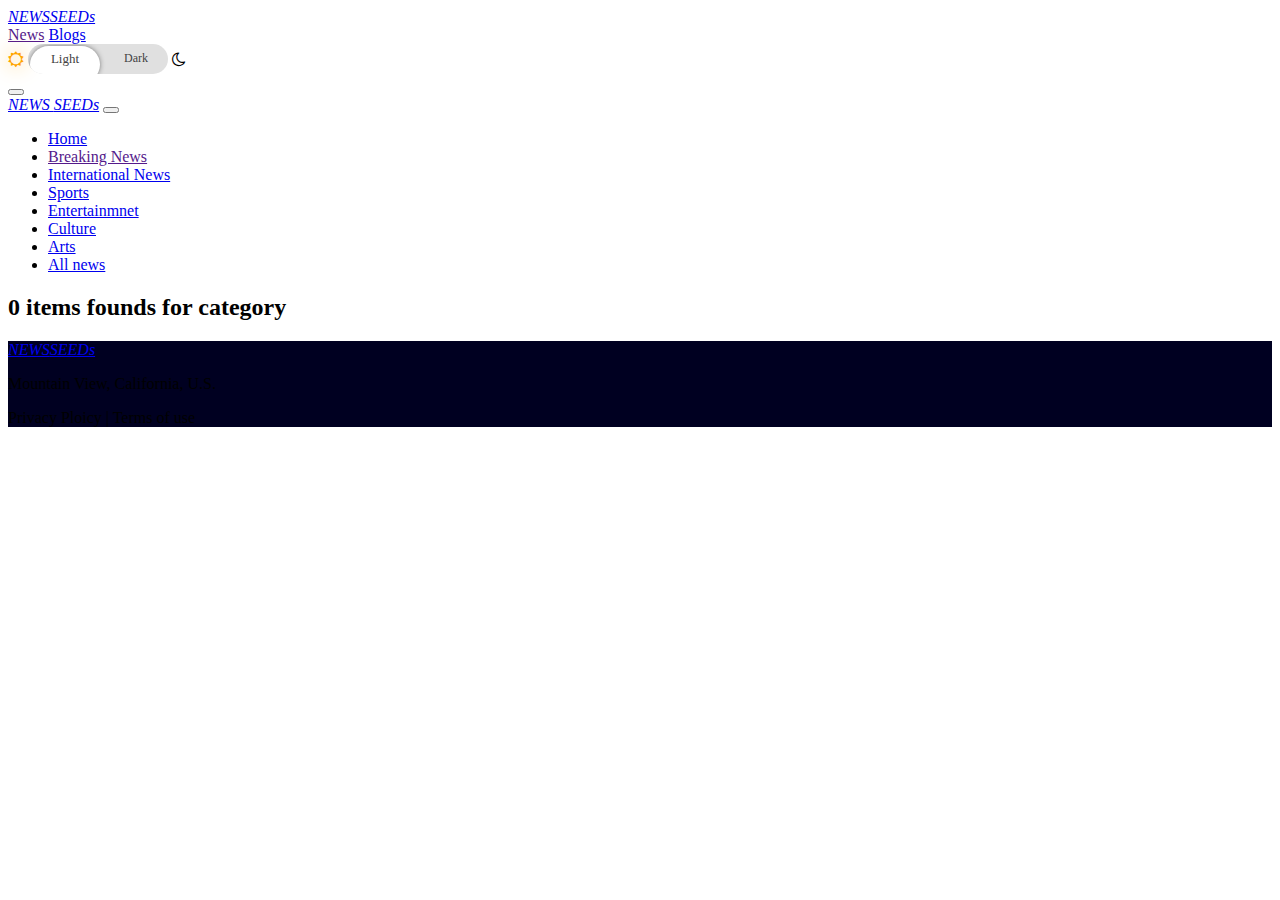
==== index.html @ 2c83995a "Fourth Draft: Blogs Added & Initialized" ====
<!doctype html>
<html lang="en">
  <head>
    <meta charset="utf-8">
    <meta name="viewport" content="width=device-width, initial-scale=1">
    <title>NEWS SEEDs</title>
   
    <link href="https://cdn.jsdelivr.net/npm/bootstrap@5.2.1/dist/css/bootstrap.min.css" rel="stylesheet" integrity="sha384-iYQeCzEYFbKjA/T2uDLTpkwGzCiq6soy8tYaI1GyVh/UjpbCx/TYkiZhlZB6+fzT" crossorigin="anonymous">
    <link rel="stylesheet" href="style.css">
    <link rel="stylesheet" href="https://maxcdn.bootstrapcdn.com/font-awesome/4.7.0/css/font-awesome.min.css">
   
  </head>
  <body class="container">
    <!-- Main Starts -->
    <main>
    <section class="d-inline-flex flex-lg-column justify-content-evenly align-items-center container-fluid">
    <!-- Header Starts -->
    <header class="container-fluid  my-3 d-flex justify-content-between sticky-top align-items-center">
        <a class="text-success text-decoration-none" href="#"><i><span class="p-1">NEWS</span><span class="text-bg-success text-light rounded-3 my-2 p-2">SEEDs</span></i></a>
        <div class="d-flex flex-row">
            <a href="" class="text-decoration-none mx-3">News</a>
            <a href="blog.html" class="text-decoration-none mx-3">Blogs</a>
            <div class="btn-container d-inline mx-3 d-none d-lg-inline">
                <i class="fa fa-sun-o" aria-hidden="true"></i>
                  <label class="switch btn-color-mode-switch">
                        <input type="checkbox" name="color_mode" id="color_mode" value="1">
                        <label for="color_mode" data-on="Dark" data-off="Light" class="btn-color-mode-switch-inner"></label>
                    </label>
                  <i class="fa fa-moon-o" aria-hidden="true"></i>
            </div>
        </div>
    </header>
    <!-- Header Ends -->
    <!-- Navbar Starts -->
    <nav class="container-fluid navbar navbar-expand-lg sticky-top">
      <div class="container-fluid">
        
        <button class="navbar-toggler" type="button" data-bs-toggle="offcanvas" data-bs-target="#offcanvasNavbar" aria-controls="offcanvasNavbar">
          <span class="navbar-toggler-icon"></span>
        </button>
        <div class="offcanvas offcanvas-end" tabindex="-1" id="offcanvasNavbar" aria-labelledby="offcanvasNavbarLabel">
          <div class="offcanvas-header">
            <a class="text-success text-decoration-none d-lg-none" href="#"><i>NEWS <span class="text-bg-success text-light rounded-3 p-2">SEEDs</span></i></a>
            <button type="button" class="btn-close" data-bs-dismiss="offcanvas" aria-label="Close"></button>
          </div>
          <div class="offcanvas-body">
            <ul class="navbar-nav justify-content-between flex-grow-1 pe-3" id="nav-bar">
              <li class="nav-item">
                <a class="nav-link active text-primary" aria-current="page" href="#">Home</a>
              </li>
              <li class="nav-item">
                <a class="nav-link text-primary" href="">Breaking News</a>
              </li>
              <li class="nav-item">
                <a class="nav-link text-primary" href="#">International News</a>
              </li>
              <li class="nav-item">
                <a class="nav-link text-primary" href="#">Sports</a>
              </li>
              <li class="nav-item">
                <a class="nav-link text-primary" href="#">Entertainmnet</a>
              </li>
              <li class="nav-item">
                <a class="nav-link text-primary" href="#">Culture</a>
              </li>
              <li class="nav-item">
                <a class="nav-link text-primary" href="#">Arts</a>
              </li>
              <li class="nav-item">
                <a class="nav-link text-primary" href="#">All news</a>
              </li>
            </ul>
          </div>
        </div>
      </div>
    </nav>
  </section>
  <section id="number-of-news" class="container border bg-white p-2">
    <h2 class="fw-bolder"><span id="news-number">0</span> items founds for category</h2>
</section>
<!-- Navbar Ends -->
<!-- API Section Starts -->
<section>
  <div id="news-container">
    <!-- <div class="card mb-3" style="max-width: 540px;">
      <div class="row g-0">
        <div class="col-md-4">
          <img src="..." class="img-fluid rounded-start" alt="...">
        </div>
        <div class="col-md-8">
          <div class="card-body">
            <h5 class="card-title">Card title</h5>
            <p class="card-text">This is a wider card with supporting text below as a natural lead-in to additional content. This content is a little bit longer.</p>
            <p class="card-text"><small class="text-muted">Last updated 3 mins ago</small></p>
          </div>
        </div>
      </div>
    </div> -->
  </div>
</section>
<!-- API Section Ends -->
</main>
<!-- Main Ends -->


  <!-- Footer Start  -->
  <footer class="container-fluid d-flex justify-content-center align-items-center text-center p-4 fixed-bottom">
    <div>
      <a class="text-success text-decoration-none" href="#"><i><span class="p-1">NEWS</span><span class="text-bg-success text-light rounded-3 my-2 p-2">SEEDs</span></i></a>
      <div class="text-secondary my-4"><p>Mountain View, California, U.S.</p>
          <p>Privacy Ploicy  |   Terms of use</p>
        </div>
    </div>
  </footer>
  <!-- Footer End  -->


    <script src="app.js"></script>
    <script src="https://cdn.jsdelivr.net/npm/bootstrap@5.2.1/dist/js/bootstrap.bundle.min.js" integrity="sha384-u1OknCvxWvY5kfmNBILK2hRnQC3Pr17a+RTT6rIHI7NnikvbZlHgTPOOmMi466C8" crossorigin="anonymous"></script>
    
    
  </body>
</html>
---- style.css ----
/*switch styles*/

div.btn-container{
    display: table-cell;
    vertical-align: middle;
    text-align: center;
}

div.btn-container i{
    display: inline-block;
    position: relative;
    top: -9px;
}

label {
    font-size: 13px;
    color: #424242;
    font-weight: 500;
}

.btn-color-mode-switch{
    display: inline-block;
    margin: 0px;
    position: relative;
}

.btn-color-mode-switch > label.btn-color-mode-switch-inner{
    margin: 0px;
    width: 140px;
    height: 30px;
    background: #E0E0E0;
    border-radius: 26px;
    overflow: hidden;
    position: relative;
    transition: all 0.3s ease;
    /*box-shadow: 0px 0px 8px 0px rgba(17, 17, 17, 0.34) inset;*/
    display: block;
}

.btn-color-mode-switch > label.btn-color-mode-switch-inner:before{
    content: attr(data-on);
    position: absolute;
    font-size: 12px;
    font-weight: 500;
    top: 7px;
    right: 20px;

}

.btn-color-mode-switch > label.btn-color-mode-switch-inner:after{
    content: attr(data-off);
    width: 70px;
    height: 27px;
    background: #fff;
    border-radius: 26px;
    position: absolute;
    left: 2px;
    top: 2px;
    text-align: center;
    transition: all 0.3s ease;
    box-shadow: 0px 0px 6px -2px #111;
    padding: 5px 0px;
}

.btn-color-mode-switch > .alert{
    display: none;
    background: #FF9800;
    border: none;
    color: #fff;
}

.btn-color-mode-switch input[type="checkbox"]{
    cursor: pointer;
    width: 50px;
    height: 50px;
    opacity: 0;
    position: absolute;
    top: 0;
    z-index: -1;
    margin: 0px;
}

.btn-color-mode-switch input[type="checkbox"]:checked + label.btn-color-mode-switch-inner{
    background: #151515;
    color: #fff;
}

.btn-color-mode-switch input[type="checkbox"]:checked + label.btn-color-mode-switch-inner:after{
    content: attr(data-on);
    left: 68px;
    background: #3c3c3c;
}

.btn-color-mode-switch input[type="checkbox"]:checked + label.btn-color-mode-switch-inner:before{
    content: attr(data-off);
    right: auto;
    left: 20px;
}

.btn-color-mode-switch input[type="checkbox"]:checked + label.btn-color-mode-switch-inner{
    background: #66BB6A;
    color: #fff;
}

.btn-color-mode-switch input[type="checkbox"]:checked ~ .alert{
    display: block;
}

/*mode preview*/
#dark-preview {
    background: black;
}

#dark-preview div.btn-container i.fa-sun-o{
    color: #777;
}

#dark-preview div.btn-container i.fa-moon-o{
    color: #fff;
    text-shadow: 0px 0px 11px #fff;
}

#white-preview{
    background: white;
    color: #000;
}

.btn-container i.fa-sun-o{
    color: #ffa500;
    text-shadow: 0px 0px 20px #ffa500;
}

#white-preview div.btn-container i.fa-moon-o{
    color: #777;
}

p.by a{
    text-decoration: none;
    color: #000;
}

#dark-preview p.by a{
    color: rgb(204, 203, 203);
}

#white-preview p.by a{
    color: #000;
}

/* Footer */
footer {
    background-color: rgb(0, 0, 33);
}
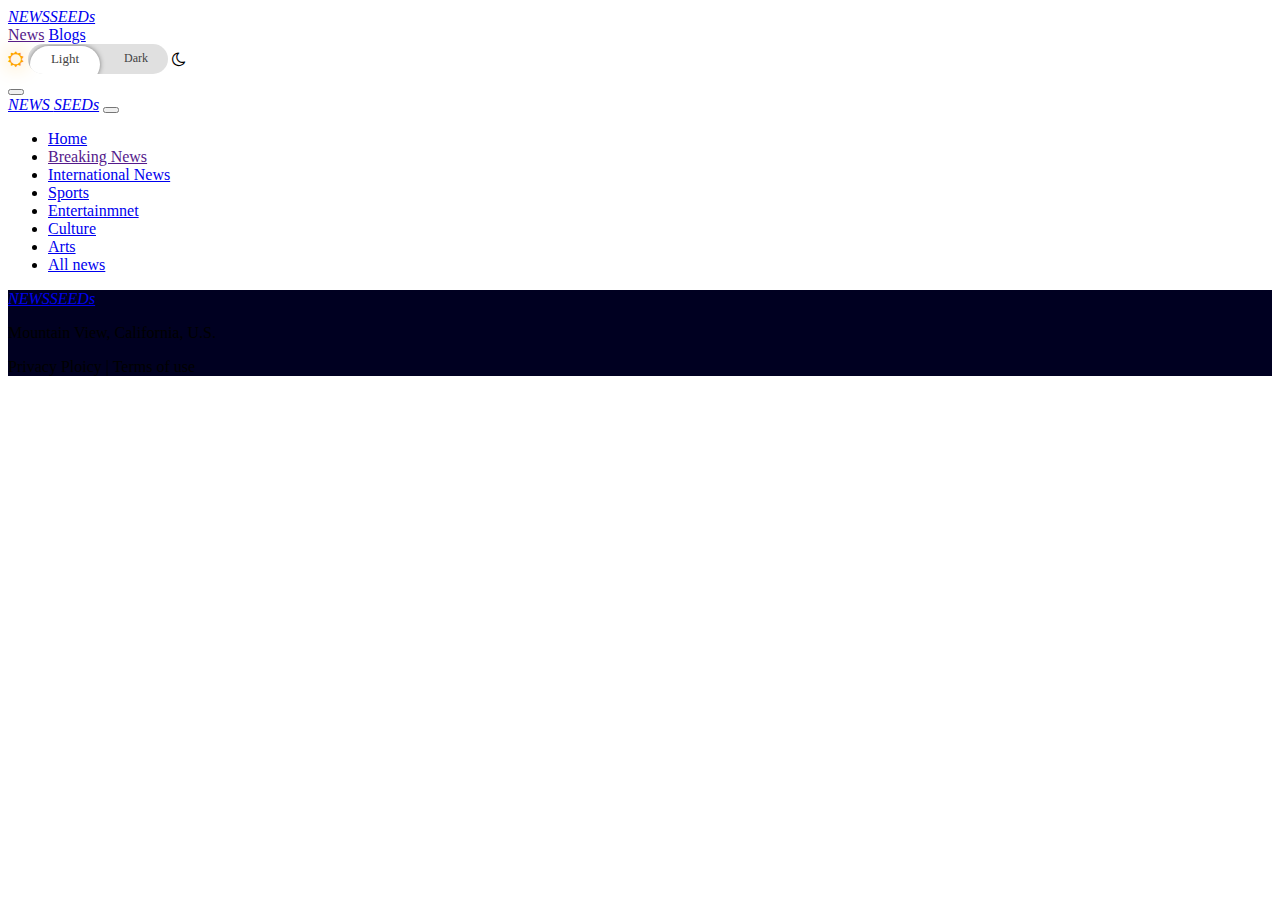
==== commit 86b04589: "Fifth Draft: Compelete Blog Added" ====
--- a/index.html
+++ b/index.html
@@ -75,9 +75,9 @@
       </div>
     </nav>
   </section>
-  <section id="number-of-news" class="container border bg-white p-2">
-    <h2 class="fw-bolder"><span id="news-number">0</span> items founds for category</h2>
-</section>
+  <!-- <section id="number-of-news" class="container border bg-white p-2">
+    <h2 class="fw-bolder "><span id="news-number">0</span> items founds for category</h2>
+</section> -->
 <!-- Navbar Ends -->
 <!-- API Section Starts -->
 <section>
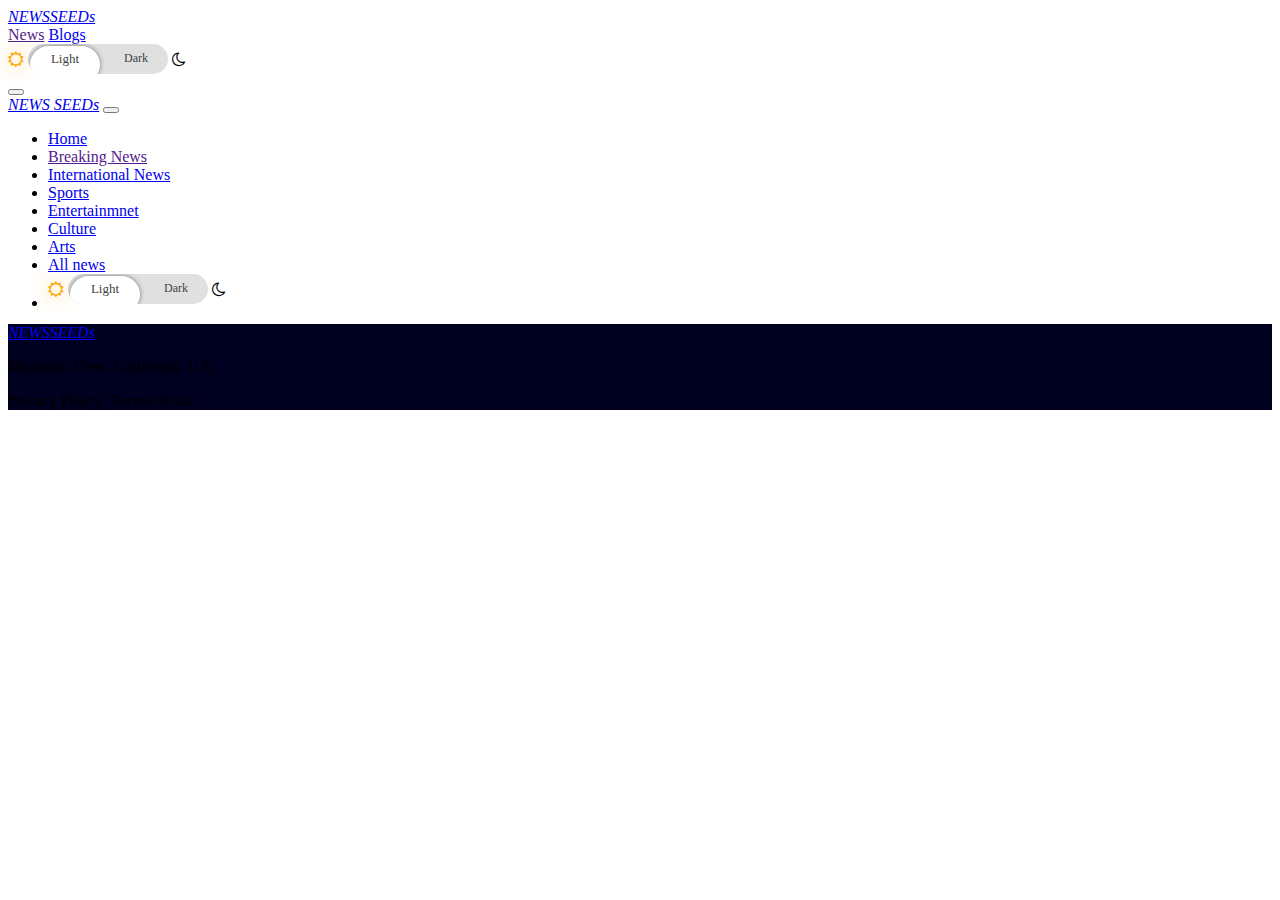
==== commit 639a246d: "Sixth Draft: Blogs Amended &  Footer Added" ====
--- a/index.html
+++ b/index.html
@@ -43,7 +43,7 @@
             <a class="text-success text-decoration-none d-lg-none" href="#"><i>NEWS <span class="text-bg-success text-light rounded-3 p-2">SEEDs</span></i></a>
             <button type="button" class="btn-close" data-bs-dismiss="offcanvas" aria-label="Close"></button>
           </div>
-          <div class="offcanvas-body">
+          <div class="offcanvas-body" id="theme">
             <ul class="navbar-nav justify-content-between flex-grow-1 pe-3" id="nav-bar">
               <li class="nav-item">
                 <a class="nav-link active text-primary" aria-current="page" href="#">Home</a>
@@ -68,6 +68,16 @@
               </li>
               <li class="nav-item">
                 <a class="nav-link text-primary" href="#">All news</a>
+              </li>
+              <li class="nav-item">
+                <div class="btn-container d-block mx-3 d-inline d-lg-none">
+                  <i class="fa fa-sun-o" aria-hidden="true"></i>
+                    <label class="switch btn-color-mode-switch">
+                          <input type="checkbox" name="color_mode" id="color_mode" value="1">
+                          <label for="color_mode" data-on="Dark" data-off="Light" class="btn-color-mode-switch-inner"></label>
+                      </label>
+                    <i class="fa fa-moon-o" aria-hidden="true"></i>
+              </div>
               </li>
             </ul>
           </div>
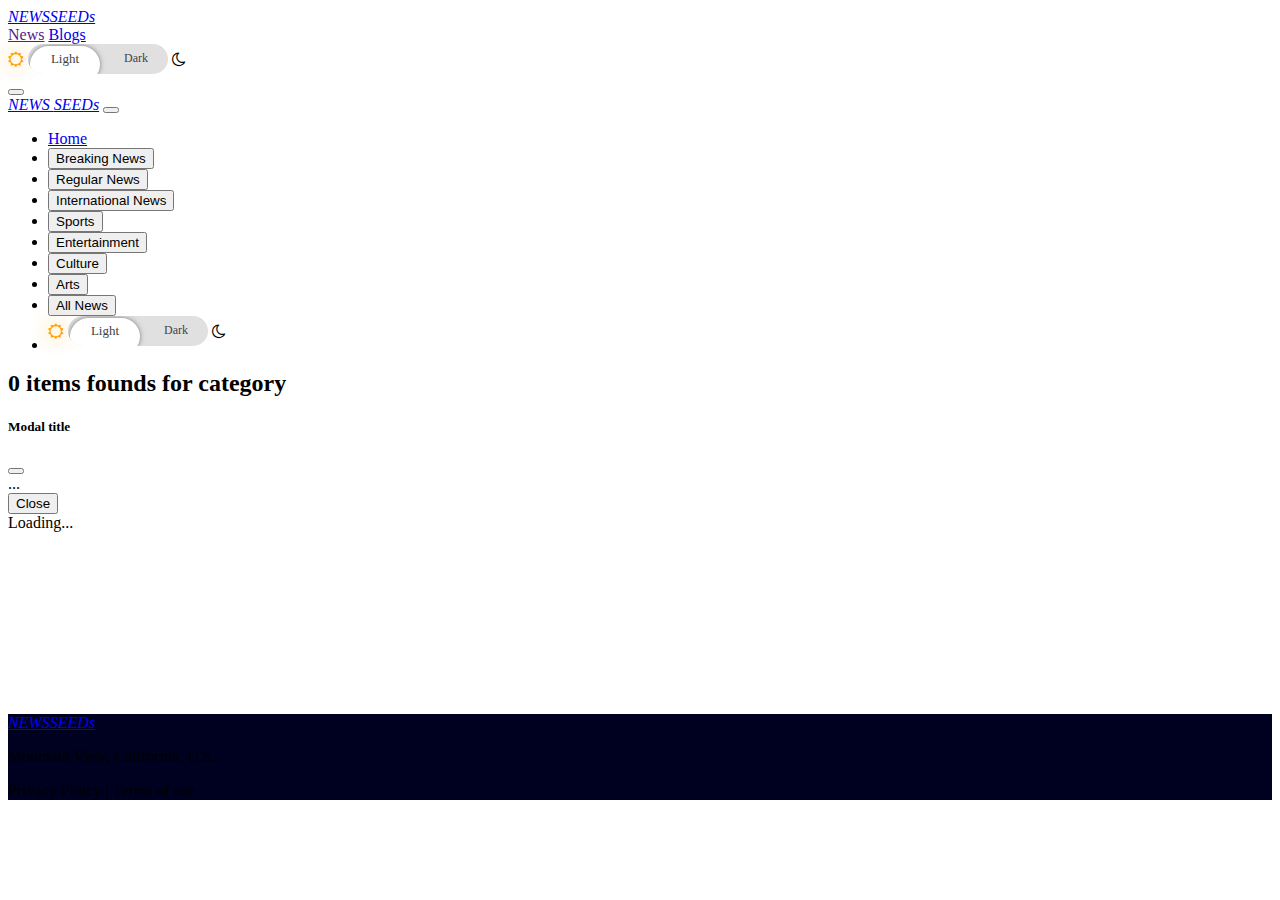
==== commit 32a5be7a: "Seventh Draft: API-News Section Added" ====
--- a/index.html
+++ b/index.html
@@ -13,121 +13,156 @@
   <body class="container">
     <!-- Main Starts -->
     <main>
-    <section class="d-inline-flex flex-lg-column justify-content-evenly align-items-center container-fluid">
-    <!-- Header Starts -->
-    <header class="container-fluid  my-3 d-flex justify-content-between sticky-top align-items-center">
-        <a class="text-success text-decoration-none" href="#"><i><span class="p-1">NEWS</span><span class="text-bg-success text-light rounded-3 my-2 p-2">SEEDs</span></i></a>
-        <div class="d-flex flex-row">
-            <a href="" class="text-decoration-none mx-3">News</a>
-            <a href="blog.html" class="text-decoration-none mx-3">Blogs</a>
-            <div class="btn-container d-inline mx-3 d-none d-lg-inline">
-                <i class="fa fa-sun-o" aria-hidden="true"></i>
-                  <label class="switch btn-color-mode-switch">
-                        <input type="checkbox" name="color_mode" id="color_mode" value="1">
-                        <label for="color_mode" data-on="Dark" data-off="Light" class="btn-color-mode-switch-inner"></label>
-                    </label>
-                  <i class="fa fa-moon-o" aria-hidden="true"></i>
+        <section class="d-inline-flex flex-lg-column justify-content-evenly align-items-center container-fluid">
+        <!-- Header Starts -->
+        <header class="container-fluid  my-3 d-flex justify-content-between sticky-top align-items-center">
+            <a class="text-success text-decoration-none" href="#"><i><span class="p-1">NEWS</span><span class="text-bg-success text-light rounded-3 my-2 p-2">SEEDs</span></i></a>
+            <div class="d-flex flex-row">
+                <a href="" class="text-decoration-none mx-3">News</a>
+                <a href="blog.html" class="text-decoration-none mx-3">Blogs</a>
+                <div class="btn-container d-inline mx-3 d-none d-lg-inline">
+                    <i class="fa fa-sun-o" aria-hidden="true"></i>
+                      <label class="switch btn-color-mode-switch">
+                            <input type="checkbox" name="color_mode" id="color_mode" value="1">
+                            <label for="color_mode" data-on="Dark" data-off="Light" class="btn-color-mode-switch-inner"></label>
+                        </label>
+                      <i class="fa fa-moon-o" aria-hidden="true"></i>
+                </div>
             </div>
-        </div>
-    </header>
-    <!-- Header Ends -->
-    <!-- Navbar Starts -->
-    <nav class="container-fluid navbar navbar-expand-lg sticky-top">
-      <div class="container-fluid">
-        
-        <button class="navbar-toggler" type="button" data-bs-toggle="offcanvas" data-bs-target="#offcanvasNavbar" aria-controls="offcanvasNavbar">
-          <span class="navbar-toggler-icon"></span>
-        </button>
-        <div class="offcanvas offcanvas-end" tabindex="-1" id="offcanvasNavbar" aria-labelledby="offcanvasNavbarLabel">
-          <div class="offcanvas-header">
-            <a class="text-success text-decoration-none d-lg-none" href="#"><i>NEWS <span class="text-bg-success text-light rounded-3 p-2">SEEDs</span></i></a>
-            <button type="button" class="btn-close" data-bs-dismiss="offcanvas" aria-label="Close"></button>
+        </header>
+        <!-- Header Ends -->
+        <!-- Navbar Starts -->
+        <nav class="container-fluid navbar navbar-expand-lg sticky-top">
+          <div class="container-fluid">
+            
+            <button class="navbar-toggler" type="button" data-bs-toggle="offcanvas" data-bs-target="#offcanvasNavbar" aria-controls="offcanvasNavbar">
+              <span class="navbar-toggler-icon"></span>
+            </button>
+            <div class="offcanvas offcanvas-end" tabindex="-1" id="offcanvasNavbar" aria-labelledby="offcanvasNavbarLabel">
+              <div class="offcanvas-header">
+                <a class="text-success text-decoration-none d-lg-none" href="#"><i>NEWS <span class="text-bg-success text-light rounded-3 p-2">SEEDs</span></i></a>
+                <button type="button" class="btn-close" data-bs-dismiss="offcanvas" aria-label="Close"></button>
+              </div>
+              <div class="offcanvas-body" id="theme">
+                <ul class="navbar-nav justify-content-evenly flex-grow-1 pe-3" id="nav-bar">
+                  <li class="nav-item">
+                    <a class="btn btn-outline-primary" aria-current="page" href="#">Home</a>
+                  </li>
+                  <li class="nav-item">
+                    <button class="btn btn-outline-primary" id="nav_btn" onclick="clickedBtn(01)">Breaking News</button>
+                  </li>
+                  <li class="nav-item">
+                    <button class="btn btn-outline-primary" id="nav_btn" onclick="clickedBtn(02)">Regular News</button>
+                  </li>
+                  <li class="nav-item">
+                    <button class="btn btn-outline-primary" id="nav_btn" onclick="clickedBtn(03)">International News</button>
+                  </li>
+                  <li class="nav-item">
+                    <button class="btn btn-outline-primary" id="nav_btn" onclick="clickedBtn(04)">Sports</button>
+                  </li>
+                  <li class="nav-item">
+                    <button class="btn btn-outline-primary" id="nav_btn" onclick="clickedBtn(05)">Entertainment</button>
+                  </li>
+                  <li class="nav-item">
+                    <button class="btn btn-outline-primary" id="nav_btn" onclick="clickedBtn(06)">Culture</button>
+                  </li>
+                  <li class="nav-item">
+                    <button class="btn btn-outline-primary" id="nav_btn" onclick="clickedBtn(07)">Arts</button>
+                  </li>
+                  <li class="nav-item">
+                    <button class="btn btn-outline-primary" id="nav_btn" onclick="clickedBtn(08)">All News</button>
+                  </li>
+                  <li class="nav-item">
+                    <div class="btn-container d-block mx-3 d-inline d-lg-none">
+                      <i class="fa fa-sun-o" aria-hidden="true"></i>
+                        <label class="switch btn-color-mode-switch">
+                              <input type="checkbox" name="color_mode" id="color_mode" value="1">
+                              <label for="color_mode" data-on="Dark" data-off="Light" class="btn-color-mode-switch-inner"></label>
+                          </label>
+                        <i class="fa fa-moon-o" aria-hidden="true"></i>
+                  </div>
+                  </li>
+                </ul>
+              </div>
+            </div>
           </div>
-          <div class="offcanvas-body" id="theme">
-            <ul class="navbar-nav justify-content-between flex-grow-1 pe-3" id="nav-bar">
-              <li class="nav-item">
-                <a class="nav-link active text-primary" aria-current="page" href="#">Home</a>
-              </li>
-              <li class="nav-item">
-                <a class="nav-link text-primary" href="">Breaking News</a>
-              </li>
-              <li class="nav-item">
-                <a class="nav-link text-primary" href="#">International News</a>
-              </li>
-              <li class="nav-item">
-                <a class="nav-link text-primary" href="#">Sports</a>
-              </li>
-              <li class="nav-item">
-                <a class="nav-link text-primary" href="#">Entertainmnet</a>
-              </li>
-              <li class="nav-item">
-                <a class="nav-link text-primary" href="#">Culture</a>
-              </li>
-              <li class="nav-item">
-                <a class="nav-link text-primary" href="#">Arts</a>
-              </li>
-              <li class="nav-item">
-                <a class="nav-link text-primary" href="#">All news</a>
-              </li>
-              <li class="nav-item">
-                <div class="btn-container d-block mx-3 d-inline d-lg-none">
-                  <i class="fa fa-sun-o" aria-hidden="true"></i>
-                    <label class="switch btn-color-mode-switch">
-                          <input type="checkbox" name="color_mode" id="color_mode" value="1">
-                          <label for="color_mode" data-on="Dark" data-off="Light" class="btn-color-mode-switch-inner"></label>
-                      </label>
-                    <i class="fa fa-moon-o" aria-hidden="true"></i>
-              </div>
-              </li>
-            </ul>
-          </div>
-        </div>
-      </div>
-    </nav>
-  </section>
-  <!-- <section id="number-of-news" class="container border bg-white p-2">
-    <h2 class="fw-bolder "><span id="news-number">0</span> items founds for category</h2>
-</section> -->
-<!-- Navbar Ends -->
-<!-- API Section Starts -->
-<section>
-  <div id="news-container">
-    <!-- <div class="card mb-3" style="max-width: 540px;">
-      <div class="row g-0">
-        <div class="col-md-4">
-          <img src="..." class="img-fluid rounded-start" alt="...">
-        </div>
-        <div class="col-md-8">
-          <div class="card-body">
-            <h5 class="card-title">Card title</h5>
-            <p class="card-text">This is a wider card with supporting text below as a natural lead-in to additional content. This content is a little bit longer.</p>
-            <p class="card-text"><small class="text-muted">Last updated 3 mins ago</small></p>
-          </div>
-        </div>
-      </div>
-    </div> -->
-  </div>
-</section>
-<!-- API Section Ends -->
-</main>
-<!-- Main Ends -->
+        </nav>
+      </section>
+      <!-- Navbar Ends -->
+      <!-- API Starts -->
+          <section id="news-count" class="container border bg-white p-2 d-none">
+            <h2 class="fw-bolder"><span id="news-number">0</span> items founds for category</h2>
+          </section>
+      <section class="container mt-5" id="news-card-container">
+          <div id="card-container" class="col-12 mb-5"></div>
+          <!-- <div id="news-card-container" class="card mb-3 col-12"> -->
+          <!-- <div class="row g-0">
+                  <div class="col-md-4">
+                      <img src="..." class="img-fluid rounded-start" alt="...">
+                  </div>
+                  <div class="col-12">
+                      <div class="card-body">
+                          <h5 class="card-title">Card title</h5>
+                          <p class="card-text">This is a wider card with supporting text below as a natural lead-in to
+                              additional content. This content is a little bit longer.</p>
+                          <p class="card-text"><small class="text-muted">Last updated 3 mins ago</small></p>
+                      </div>
+                  </div>
+              </div> -->
+          <!-- </div> -->
+
+      </section>
+      <section class="container">
+          <!-- Button trigger modal -->
 
 
-  <!-- Footer Start  -->
-  <footer class="container-fluid d-flex justify-content-center align-items-center text-center p-4 fixed-bottom">
-    <div>
-      <a class="text-success text-decoration-none" href="#"><i><span class="p-1">NEWS</span><span class="text-bg-success text-light rounded-3 my-2 p-2">SEEDs</span></i></a>
-      <div class="text-secondary my-4"><p>Mountain View, California, U.S.</p>
-          <p>Privacy Ploicy  |   Terms of use</p>
-        </div>
-    </div>
-  </footer>
-  <!-- Footer End  -->
+          <!-- Modal Starts-->
+          <div class="modal fade" id="newsDetailModal" tabindex="-1" aria-labelledby="newsDetailModalLabel" aria-hidden="true">
+              <div class="modal-dialog">
+                  <div class="modal-content">
+                      <div class="modal-header">
+                          <h5 class="modal-title" id="newsDetailModalLabel">Modal title</h5>
+                          <button type="button" class="btn-close" data-bs-dismiss="modal" aria-label="Close"></button>
+                      </div>
+                      <div class="modal-body">
+                          ...
+                      </div>
+                      <div class="modal-footer">
+                          <button type="button" class="btn btn-secondary" data-bs-dismiss="modal">Close</button>
+                      </div>
+                  </div>
+              </div>
+          </div>
+      </section>
+      <!-- Modal Ends -->
+      <!-- Spinner Starts-->
+      <section id="spinner" class="d-none">
+          <div style="height: 200px;" class="d-flex justify-content-center align-items-center">
+              <div class="spinner-border" role="status">
+                  <span class="visually-hidden">Loading...</span>
+              </div>
+          </div>
+      </section>
+      <!-- Spinner Ends -->
+      <!-- API Ends -->
+    </main>
 
 
-    <script src="app.js"></script>
-    <script src="https://cdn.jsdelivr.net/npm/bootstrap@5.2.1/dist/js/bootstrap.bundle.min.js" integrity="sha384-u1OknCvxWvY5kfmNBILK2hRnQC3Pr17a+RTT6rIHI7NnikvbZlHgTPOOmMi466C8" crossorigin="anonymous"></script>
-    
+    <!-- Footer Start  -->
+    <footer class="container-fluid d-flex justify-content-center align-items-center text-center p-4 fixed-bottom">
+      <div>
+        <a class="text-success text-decoration-none" href="#"><i><span class="p-1">NEWS</span><span class="text-bg-success text-light rounded-3 my-2 p-2">SEEDs</span></i></a>
+        <div class="text-secondary my-4"><p>Mountain View, California, U.S.</p>
+            <p>Privacy Ploicy  |   Terms of use</p>
+          </div>
+      </div>
+    </footer>
+    <!-- Footer End  -->
+
+
+      <script src="app.js"></script>
+      <script src="https://cdn.jsdelivr.net/npm/bootstrap@5.2.1/dist/js/bootstrap.bundle.min.js" integrity="sha384-u1OknCvxWvY5kfmNBILK2hRnQC3Pr17a+RTT6rIHI7NnikvbZlHgTPOOmMi466C8" crossorigin="anonymous"></script>
+      
     
   </body>
 </html>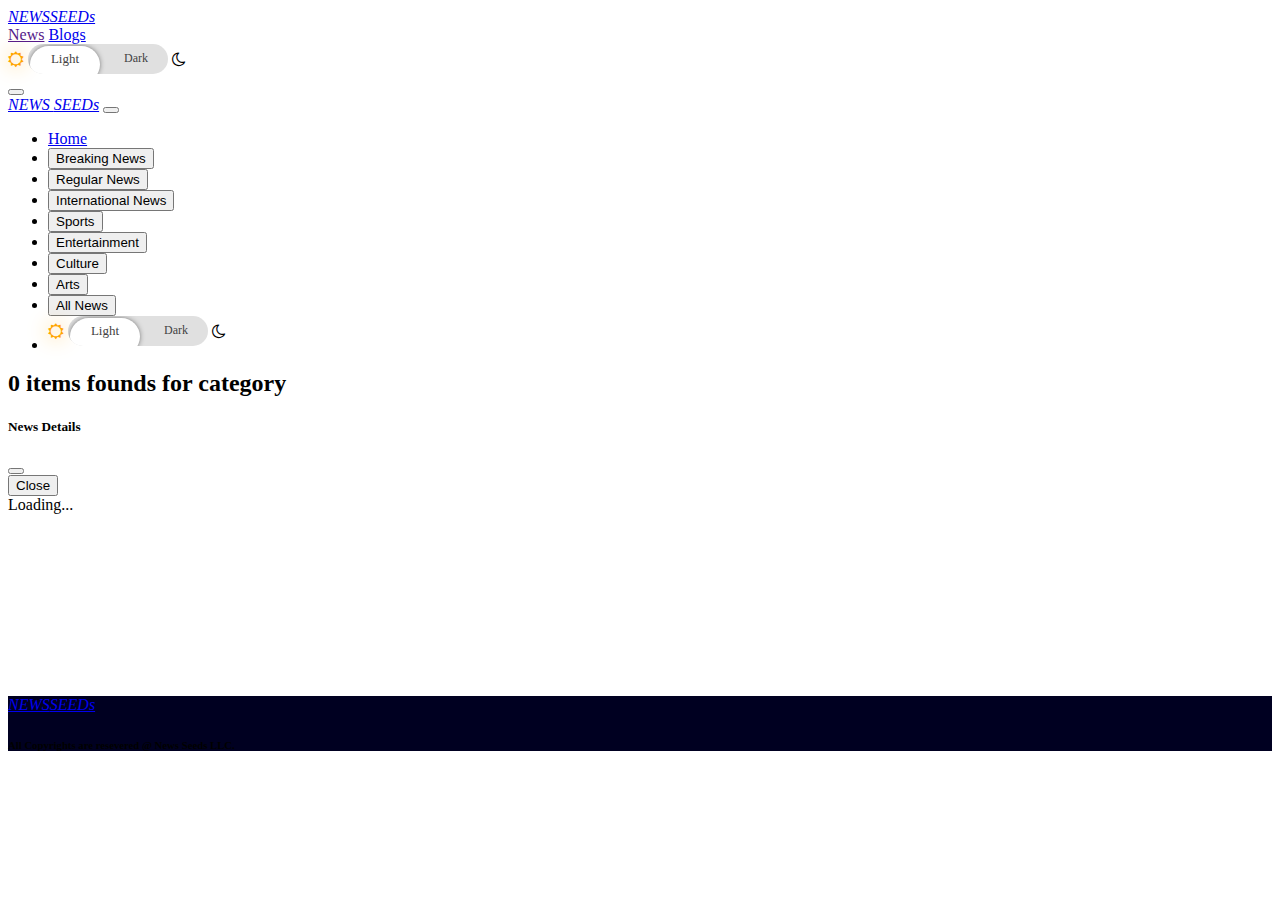
==== commit d69ee072: "Eleventh Draft: Final Draft" ====
--- a/index.html
+++ b/index.html
@@ -14,66 +14,14 @@
     <!-- Main Starts -->
     <main>
         <section class="d-inline-flex flex-lg-column justify-content-evenly align-items-center container-fluid">
-        <!-- Header Starts -->
-        <header class="container-fluid  my-3 d-flex justify-content-between sticky-top align-items-center">
-            <a class="text-success text-decoration-none" href="#"><i><span class="p-1">NEWS</span><span class="text-bg-success text-light rounded-3 my-2 p-2">SEEDs</span></i></a>
-            <div class="d-flex flex-row">
-                <a href="" class="text-decoration-none mx-3">News</a>
-                <a href="blog.html" class="text-decoration-none mx-3">Blogs</a>
-                <div class="btn-container d-inline mx-3 d-none d-lg-inline">
-                    <i class="fa fa-sun-o" aria-hidden="true"></i>
-                      <label class="switch btn-color-mode-switch">
-                            <input type="checkbox" name="color_mode" id="color_mode" value="1">
-                            <label for="color_mode" data-on="Dark" data-off="Light" class="btn-color-mode-switch-inner"></label>
-                        </label>
-                      <i class="fa fa-moon-o" aria-hidden="true"></i>
-                </div>
-            </div>
-        </header>
-        <!-- Header Ends -->
-        <!-- Navbar Starts -->
-        <nav class="container-fluid navbar navbar-expand-lg sticky-top">
-          <div class="container-fluid">
-            
-            <button class="navbar-toggler" type="button" data-bs-toggle="offcanvas" data-bs-target="#offcanvasNavbar" aria-controls="offcanvasNavbar">
-              <span class="navbar-toggler-icon"></span>
-            </button>
-            <div class="offcanvas offcanvas-end" tabindex="-1" id="offcanvasNavbar" aria-labelledby="offcanvasNavbarLabel">
-              <div class="offcanvas-header">
-                <a class="text-success text-decoration-none d-lg-none" href="#"><i>NEWS <span class="text-bg-success text-light rounded-3 p-2">SEEDs</span></i></a>
-                <button type="button" class="btn-close" data-bs-dismiss="offcanvas" aria-label="Close"></button>
-              </div>
-              <div class="offcanvas-body" id="theme">
-                <ul class="navbar-nav justify-content-evenly flex-grow-1 pe-3" id="nav-bar">
-                  <li class="nav-item">
-                    <a class="btn btn-outline-primary" aria-current="page" href="#">Home</a>
-                  </li>
-                  <li class="nav-item">
-                    <button class="btn btn-outline-primary" id="nav_btn" onclick="clickedBtn(01)">Breaking News</button>
-                  </li>
-                  <li class="nav-item">
-                    <button class="btn btn-outline-primary" id="nav_btn" onclick="clickedBtn(02)">Regular News</button>
-                  </li>
-                  <li class="nav-item">
-                    <button class="btn btn-outline-primary" id="nav_btn" onclick="clickedBtn(03)">International News</button>
-                  </li>
-                  <li class="nav-item">
-                    <button class="btn btn-outline-primary" id="nav_btn" onclick="clickedBtn(04)">Sports</button>
-                  </li>
-                  <li class="nav-item">
-                    <button class="btn btn-outline-primary" id="nav_btn" onclick="clickedBtn(05)">Entertainment</button>
-                  </li>
-                  <li class="nav-item">
-                    <button class="btn btn-outline-primary" id="nav_btn" onclick="clickedBtn(06)">Culture</button>
-                  </li>
-                  <li class="nav-item">
-                    <button class="btn btn-outline-primary" id="nav_btn" onclick="clickedBtn(07)">Arts</button>
-                  </li>
-                  <li class="nav-item">
-                    <button class="btn btn-outline-primary" id="nav_btn" onclick="clickedBtn(08)">All News</button>
-                  </li>
-                  <li class="nav-item">
-                    <div class="btn-container d-block mx-3 d-inline d-lg-none">
+          <!-- Header Starts -->
+      
+          <header class="container-fluid  my-3 d-flex justify-content-between align-items-center">
+              <a class="text-success text-decoration-none" href="index.html"><i><span class="p-1">NEWS</span><span class="text-bg-success text-light rounded-3 my-2 p-2">SEEDs</span></i></a>
+              <div class="d-flex flex-row">
+                  <a href="" class="text-decoration-none mx-3">News</a>
+                  <a href="blog.html" class="text-decoration-none mx-3">Blogs</a>
+                  <div class="btn-container d-inline mx-3 d-none d-lg-inline">
                       <i class="fa fa-sun-o" aria-hidden="true"></i>
                         <label class="switch btn-color-mode-switch">
                               <input type="checkbox" name="color_mode" id="color_mode" value="1">
@@ -81,51 +29,89 @@
                           </label>
                         <i class="fa fa-moon-o" aria-hidden="true"></i>
                   </div>
-                  </li>
-                </ul>
+              </div>
+          </header>
+          <!-- Header Ends -->
+          <!-- Navbar Starts -->
+          <nav class="container-fluid navbar navbar-expand-lg sticky-top">
+            <div class="container-fluid">
+              
+              <button class="navbar-toggler" type="button" data-bs-toggle="offcanvas" data-bs-target="#offcanvasNavbar" aria-controls="offcanvasNavbar">
+                <span class="navbar-toggler-icon"></span>
+              </button>
+              <div class="offcanvas offcanvas-end" tabindex="-1" id="offcanvasNavbar" aria-labelledby="offcanvasNavbarLabel">
+                <div class="offcanvas-header">
+                  <a class="text-success text-decoration-none d-lg-none" href="#"><i>NEWS <span class="text-bg-success text-light rounded-3 p-2">SEEDs</span></i></a>
+                  <button type="button" class="btn-close" data-bs-dismiss="offcanvas" aria-label="Close"></button>
+                </div>
+                <div class="offcanvas-body">
+                  <ul class="navbar-nav justify-content-evenly flex-grow-1 pe-3" id="nav-bar">
+                    <li class="nav-item">
+                      <a class="btn btn-outline-primary m-3" aria-current="page" href="index.html">Home</a>
+                    </li>
+                    <li class="nav-item">
+                      <button class="btn btn-outline-primary m-3" id="nav_btn" onclick="clickedBtn(01)">Breaking News</button>
+                    </li>
+                    <li class="nav-item">
+                      <button class="btn btn-outline-primary m-3" id="nav_btn" onclick="clickedBtn(02)">Regular News</button>
+                    </li>
+                    <li class="nav-item">
+                      <button class="btn btn-outline-primary m-3" id="nav_btn" onclick="clickedBtn(03)">International News</button>
+                    </li>
+                    <li class="nav-item">
+                      <button class="btn btn-outline-primary m-3" id="nav_btn" onclick="clickedBtn(04)">Sports</button>
+                    </li>
+                    <li class="nav-item">
+                      <button class="btn btn-outline-primary m-3" id="nav_btn" onclick="clickedBtn(05)">Entertainment</button>
+                    </li>
+                    <li class="nav-item">
+                      <button class="btn btn-outline-primary m-3" id="nav_btn" onclick="clickedBtn(06)">Culture</button>
+                    </li>
+                    <li class="nav-item">
+                      <button class="btn btn-outline-primary m-3" id="nav_btn" onclick="clickedBtn(07)">Arts</button>
+                    </li>
+                    <li class="nav-item">
+                      <button class="btn btn-outline-primary m-3" id="nav_btn all-news" onclick="clickedBtn(08)">All News</button>
+                    </li>
+                    <li class="nav-item">
+                      <div class="btn-container d-block mx-3 d-inline d-lg-none">
+                        <i class="fa fa-sun-o" aria-hidden="true"></i>
+                          <label class="switch btn-color-mode-switch">
+                                <input type="checkbox" name="color_mode" id="color_mode" value="1">
+                                <label for="color_mode" data-on="Dark" data-off="Light" class="btn-color-mode-switch-inner"></label>
+                            </label>
+                          <i class="fa fa-moon-o" aria-hidden="true"></i>
+                    </div>
+                    </li>
+                  </ul>
+                </div>
               </div>
             </div>
-          </div>
-        </nav>
+          </nav>
       </section>
       <!-- Navbar Ends -->
       <!-- API Starts -->
-          <section id="news-count" class="container border bg-white p-2 d-none">
-            <h2 class="fw-bolder"><span id="news-number">0</span> items founds for category</h2>
+      <!-- News Count Starts-->
+          <section id="news-count" class="container d-none">
+            <h2 class="border border-primary text-primary p-2 m-3 text-center rounded-3"><span id="news-number">0</span> items founds for category</h2>
           </section>
+      <!-- News Count Ends-->
+      <!-- News API Starts -->
       <section class="container mt-5" id="news-card-container">
-          <div id="card-container" class="col-12 mb-5"></div>
-          <!-- <div id="news-card-container" class="card mb-3 col-12"> -->
-          <!-- <div class="row g-0">
-                  <div class="col-md-4">
-                      <img src="..." class="img-fluid rounded-start" alt="...">
-                  </div>
-                  <div class="col-12">
-                      <div class="card-body">
-                          <h5 class="card-title">Card title</h5>
-                          <p class="card-text">This is a wider card with supporting text below as a natural lead-in to
-                              additional content. This content is a little bit longer.</p>
-                          <p class="card-text"><small class="text-muted">Last updated 3 mins ago</small></p>
-                      </div>
-                  </div>
-              </div> -->
-          <!-- </div> -->
+          <div id="news-container" class="col-12 mb-5"></div>
 
       </section>
       <section class="container">
-          <!-- Button trigger modal -->
-
-
           <!-- Modal Starts-->
           <div class="modal fade" id="newsDetailModal" tabindex="-1" aria-labelledby="newsDetailModalLabel" aria-hidden="true">
               <div class="modal-dialog">
                   <div class="modal-content">
                       <div class="modal-header">
-                          <h5 class="modal-title" id="newsDetailModalLabel">Modal title</h5>
+                          <h5 class="modal-title" id="newsDetailModalLabel">News Details</h5>
                           <button type="button" class="btn-close" data-bs-dismiss="modal" aria-label="Close"></button>
                       </div>
-                      <div class="modal-body">
-                          ...
+                      <div class="modal-body" id="modal-body">
+                          
                       </div>
                       <div class="modal-footer">
                           <button type="button" class="btn btn-secondary" data-bs-dismiss="modal">Close</button>
@@ -149,20 +135,18 @@
 
 
     <!-- Footer Start  -->
-    <footer class="container-fluid d-flex justify-content-center align-items-center text-center p-4 fixed-bottom">
-      <div>
-        <a class="text-success text-decoration-none" href="#"><i><span class="p-1">NEWS</span><span class="text-bg-success text-light rounded-3 my-2 p-2">SEEDs</span></i></a>
-        <div class="text-secondary my-4"><p>Mountain View, California, U.S.</p>
-            <p>Privacy Ploicy  |   Terms of use</p>
-          </div>
+    <footer class="container-fluid text-center p-2 mt-2 fixed-bottom">
+      <div class="mt-3">
+        <a class="text-success text-decoration-none mt-3" href="#"><i><span class="p-1">NEWS</span><span class="text-bg-success text-light rounded-3 my-2 p-2">SEEDs</span></i></a>
+        <h6 class="text-center text-secondary mt-2">All Copyrights are resevered @ News Seeds LLC.</h6>
       </div>
     </footer>
     <!-- Footer End  -->
 
 
-      <script src="app.js"></script>
+     
       <script src="https://cdn.jsdelivr.net/npm/bootstrap@5.2.1/dist/js/bootstrap.bundle.min.js" integrity="sha384-u1OknCvxWvY5kfmNBILK2hRnQC3Pr17a+RTT6rIHI7NnikvbZlHgTPOOmMi466C8" crossorigin="anonymous"></script>
       
-    
+  <script src="app.js"></script>
   </body>
 </html>